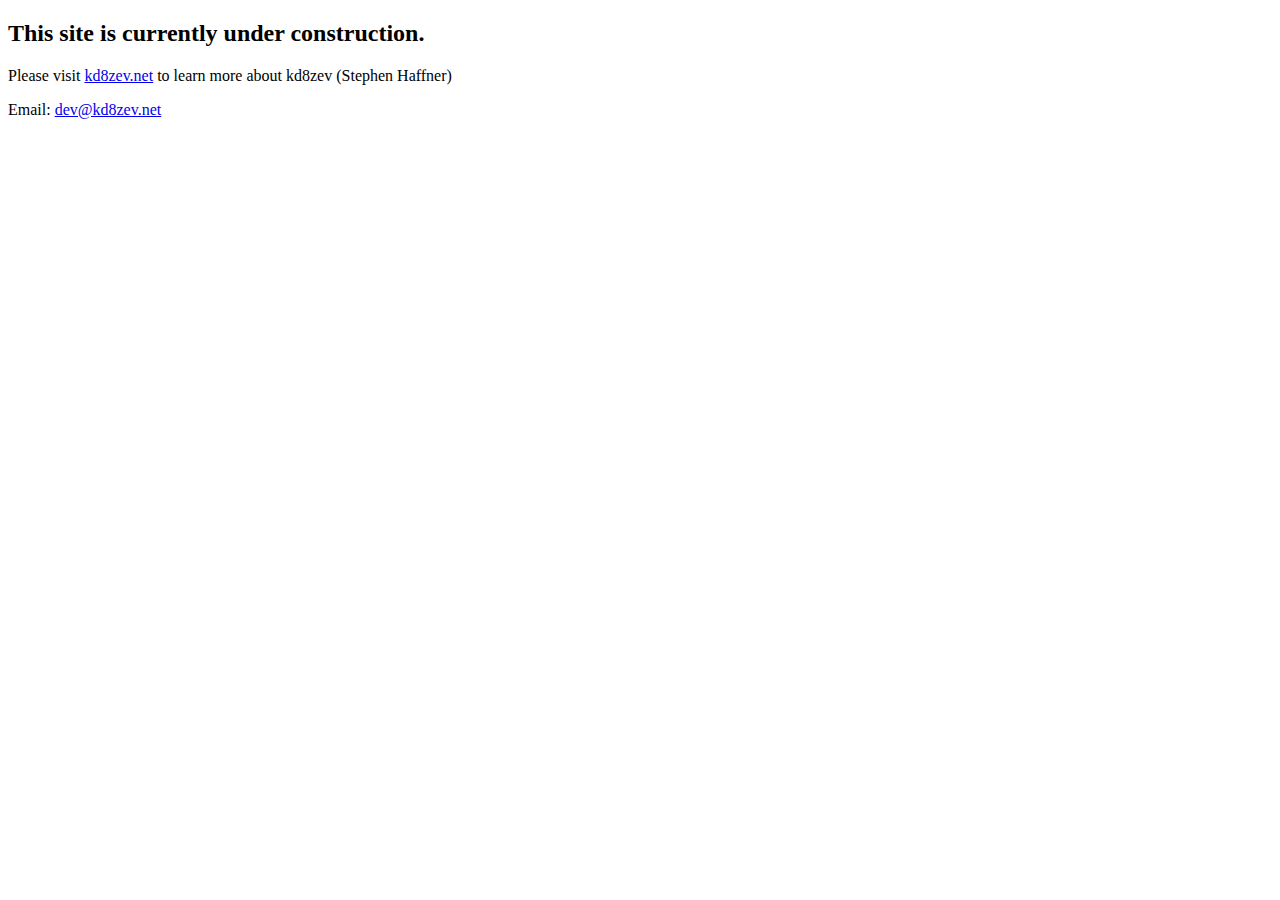
==== index.html @ 8e8bc0d8 "Created temporary site" ====
<!doctype HTML>
<html lang="en_us">
  <head>
    <title>Stephen Haffner | kd8zev</title>
  </head>
  
  <body>
    <h2>This site is currently under construction.</h2>
    
    <p>Please visit <a href="https://www.kd8zev.net">kd8zev.net</a> to learn more about kd8zev (Stephen Haffner)</p>
  </body
  
  <footer>
    <p>Email: <a href="mailto:dev@kd8zev.net">dev@kd8zev.net</a></p>
  </footer>
</html>
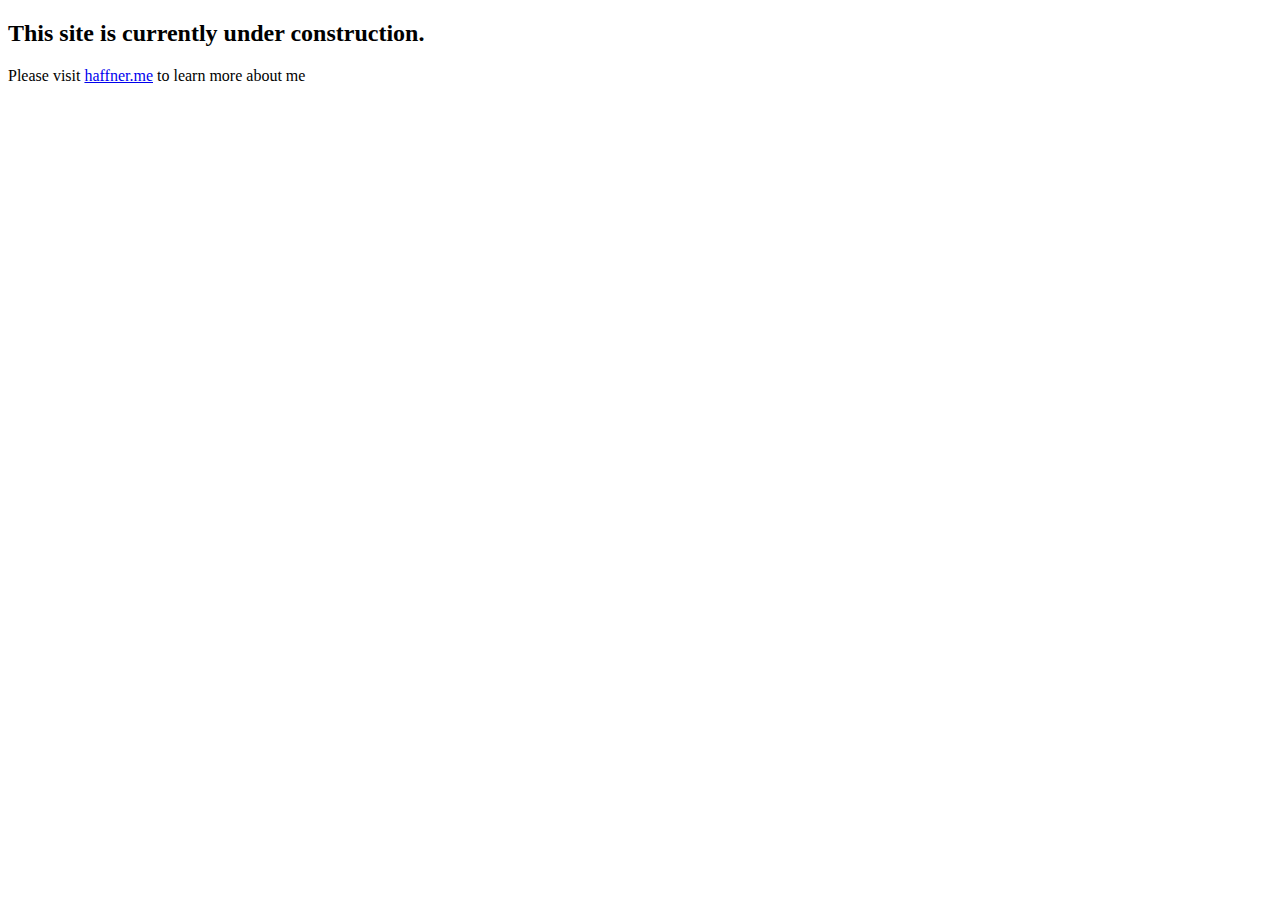
==== commit 83a8f76c: "Removed email -_-" ====
--- a/index.html
+++ b/index.html
@@ -1,16 +1,12 @@
 <!doctype HTML>
 <html lang="en_us">
   <head>
-    <title>Stephen Haffner | kd8zev</title>
+    <title>Stephen Haffner | yupyupp | kd8zev</title>
   </head>
-  
+
   <body>
     <h2>This site is currently under construction.</h2>
-    
-    <p>Please visit <a href="https://www.kd8zev.net">kd8zev.net</a> to learn more about kd8zev (Stephen Haffner)</p>
+
+    <p>Please visit <a href="https://www.haffner.me">haffner.me</a> to learn more about me</p>
   </body
-  
-  <footer>
-    <p>Email: <a href="mailto:dev@kd8zev.net">dev@kd8zev.net</a></p>
-  </footer>
 </html>
